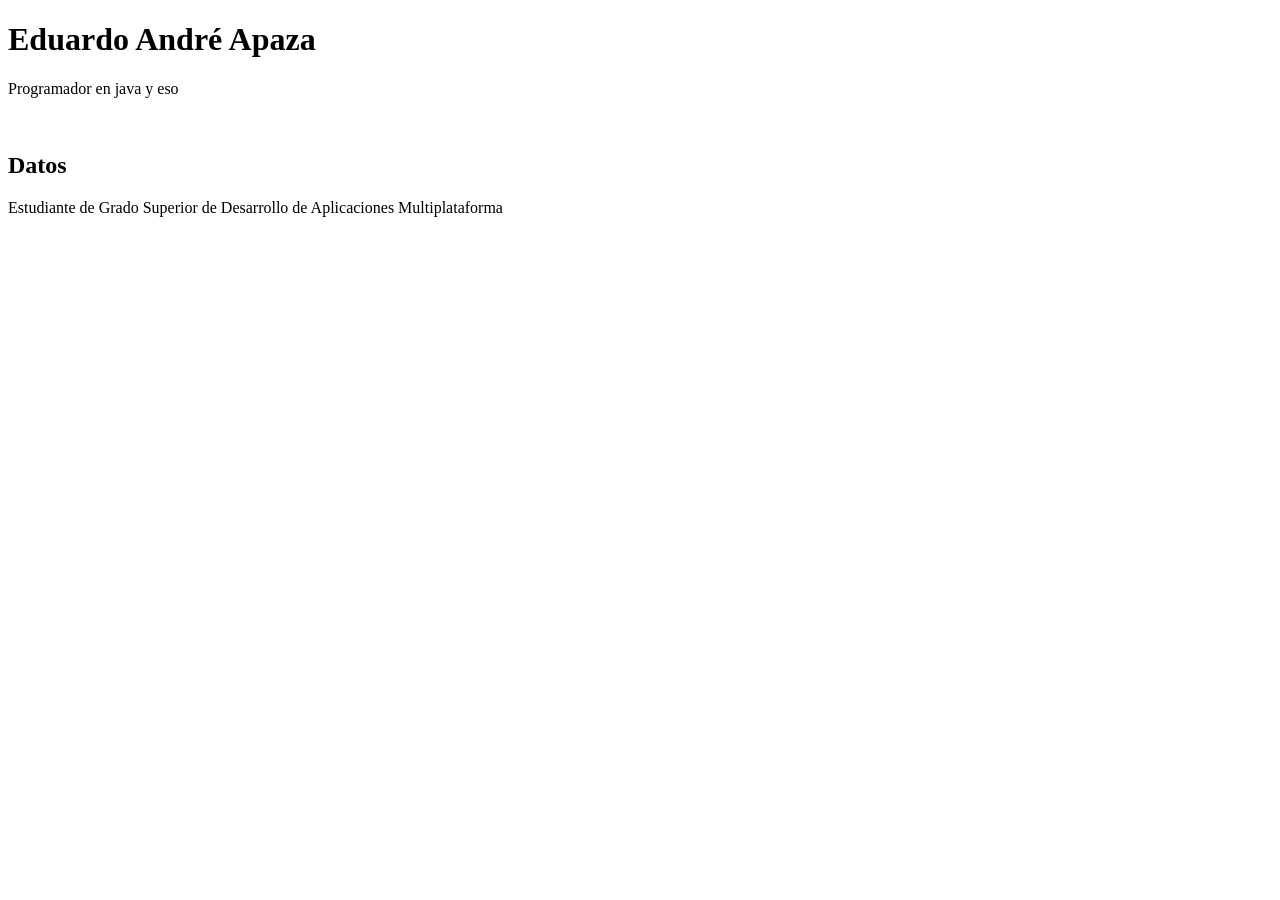
==== portafolio.html @ 9529d809 "Add files via upload" ====
<!DOCTYPE html>
    <html lang="es">
<head>
    <meta charset="UTF-8">
    <meta http-equiv="X-UA-Compatible" content="IE=edge">
    <meta name="viewport" content="width=device-width, initial-scale=1.0">
    <link rel="stylesheet" href="../demas cosas/style.css">
    <link rel="stylesheet" href="https://cdnjs.cloudflare.com/ajax/libs/font-awesome/6.1.0/css/all.min.css" crossorigin="anonymous" referrerpolicy="no-referrer" />
    <title>Portafolio Digital Eduardo</title>
</head>
<body>
    <div class="cabezera">
        <h1>Eduardo André Apaza</h1>
        <p>Programador en java y eso</p>
        <img src="https://pbs.twimg.com/media/EteapQIXYAMmyxB.jpg" alt="">
    </div>

    <div class="relleno">
        <h2>Datos
        </h2>
        <p>Estudiante de Grado Superior de Desarrollo de Aplicaciones Multiplataforma</p>


    </div>
</body>
</html>
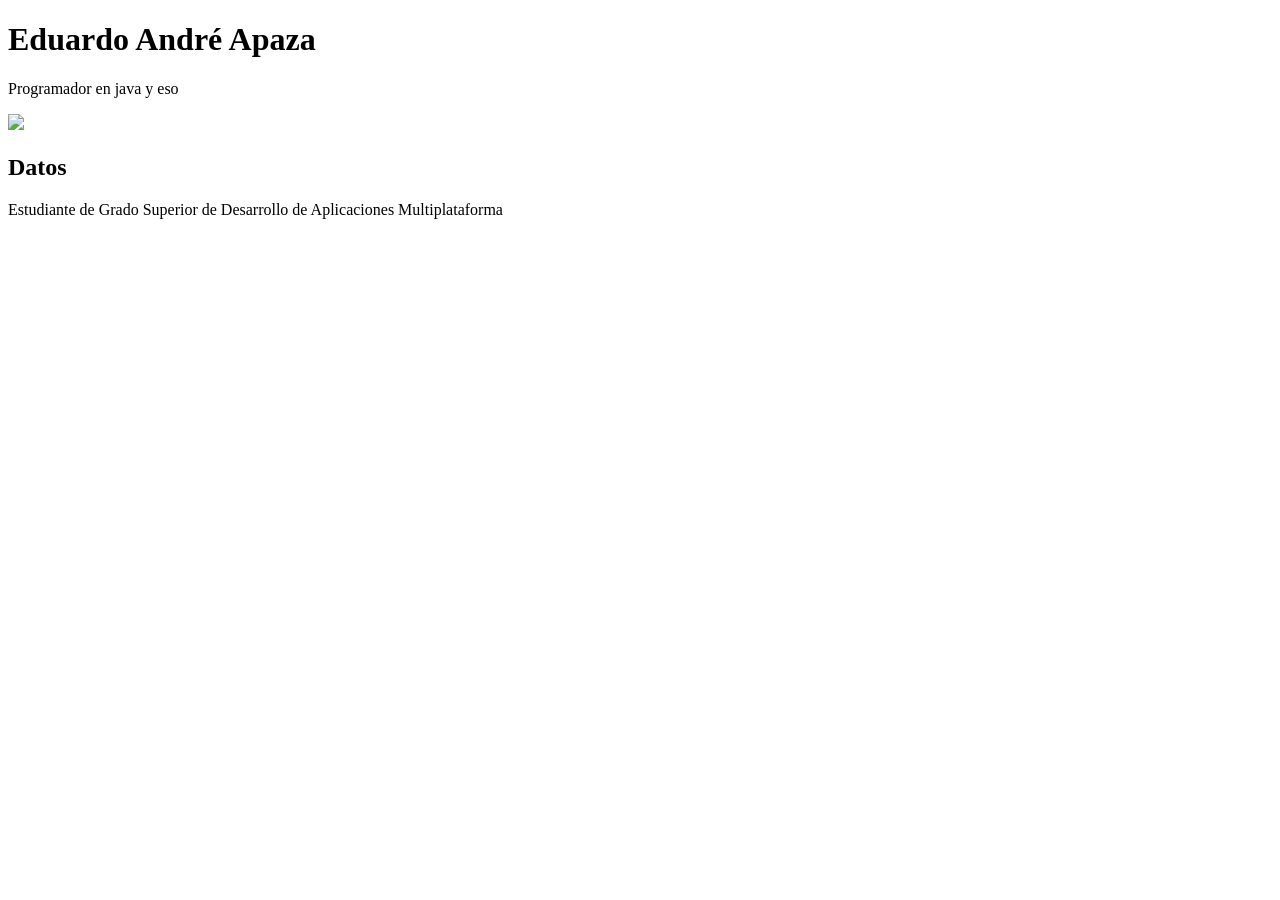
==== commit 8f60e834: "Add files via upload" ====
--- a/portafolio.html
+++ b/portafolio.html
@@ -12,7 +12,9 @@
     <div class="cabezera">
         <h1>Eduardo André Apaza</h1>
         <p>Programador en java y eso</p>
-        <img src="https://pbs.twimg.com/media/EteapQIXYAMmyxB.jpg" alt="">
+        <img src="https://pbs.twimg.com/media/EteapQIXYAMmyxB.jpg" onmouseover="this.src='https://c.tenor.com/Xz7rt0UI61sAAAAC/kirby-music.gif';"
+        onmouseout="this.src='https://pbs.twimg.com/media/EteapQIXYAMmyxB.jpg';">
+
     </div>
 
     <div class="relleno">
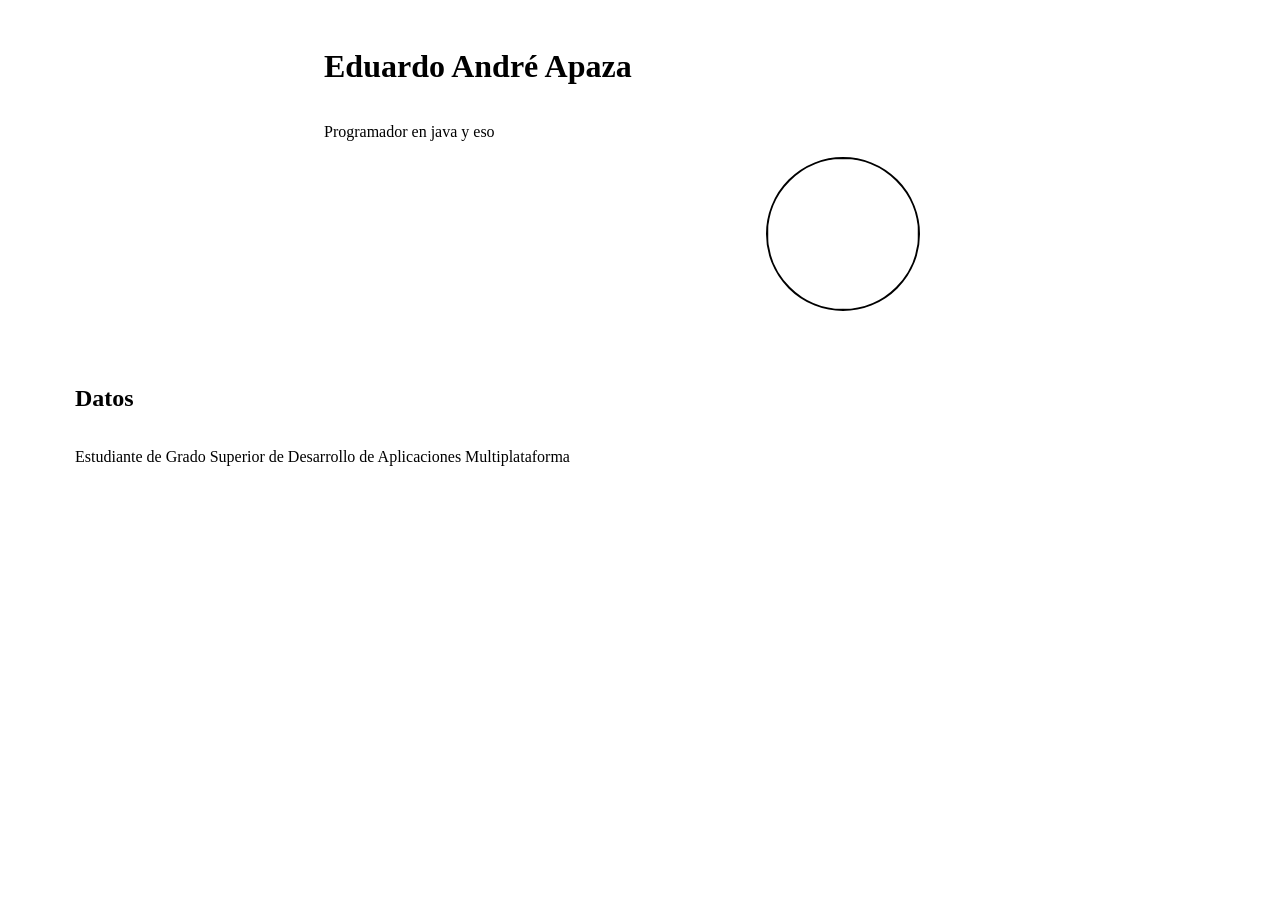
==== commit 82bf3526: "Update portafolio.html" ====
--- a/portafolio.html
+++ b/portafolio.html
@@ -4,7 +4,7 @@
     <meta charset="UTF-8">
     <meta http-equiv="X-UA-Compatible" content="IE=edge">
     <meta name="viewport" content="width=device-width, initial-scale=1.0">
-    <link rel="stylesheet" href="../demas cosas/style.css">
+    <link rel="stylesheet" href="../style.css">
     <link rel="stylesheet" href="https://cdnjs.cloudflare.com/ajax/libs/font-awesome/6.1.0/css/all.min.css" crossorigin="anonymous" referrerpolicy="no-referrer" />
     <title>Portafolio Digital Eduardo</title>
 </head>
--- a/style.css
+++ b/style.css
@@ -0,0 +1,62 @@
+body{
+    background-image: url(https://designificados.com/wp-content/uploads/2018/04/paisaje-natural-992x629.jpg?ezimgfmt=ng:webp/ngcb1);
+    background-repeat: no-repeat;
+    background-size: cover;
+}
+.cabezera{
+
+    background-color: #fafafa;
+    margin-left: auto;
+    margin-right: auto;
+    margin: auto;
+    padding: 1rem;
+    border: 2px solid white;
+    border-radius: 20px;
+    display: flex;
+    flex-direction: column;
+    height: cover;
+    width: 50%;
+    border: 3px solid white;
+    background: white;
+
+} 
+
+
+.cabezera > img{
+  margin-left: 70%;
+  height: 150px;
+  width: 150px;
+  border: 2px solid black;
+  border-radius: 50%;
+
+
+}
+
+@media screen and (max-width:600px) {
+ .cabezera img{
+   text-align: left;
+   display: flex;
+   justify-content: flex-end;
+   height: auto;
+   width:auto;
+   border: 2px solid black;
+   border-radius: 300px;
+
+ }
+}
+
+
+.relleno{
+  background-color: #fafafa;
+  margin-top: 2rem;
+  margin-left: 4rem;
+  padding: cover;
+  border: 2px solid white;
+  border-radius: 20px;
+  display: flex;
+  flex-direction: column;
+  height: cover;
+  width: 50%;
+  border: 3px solid white;
+  background: white;
+}
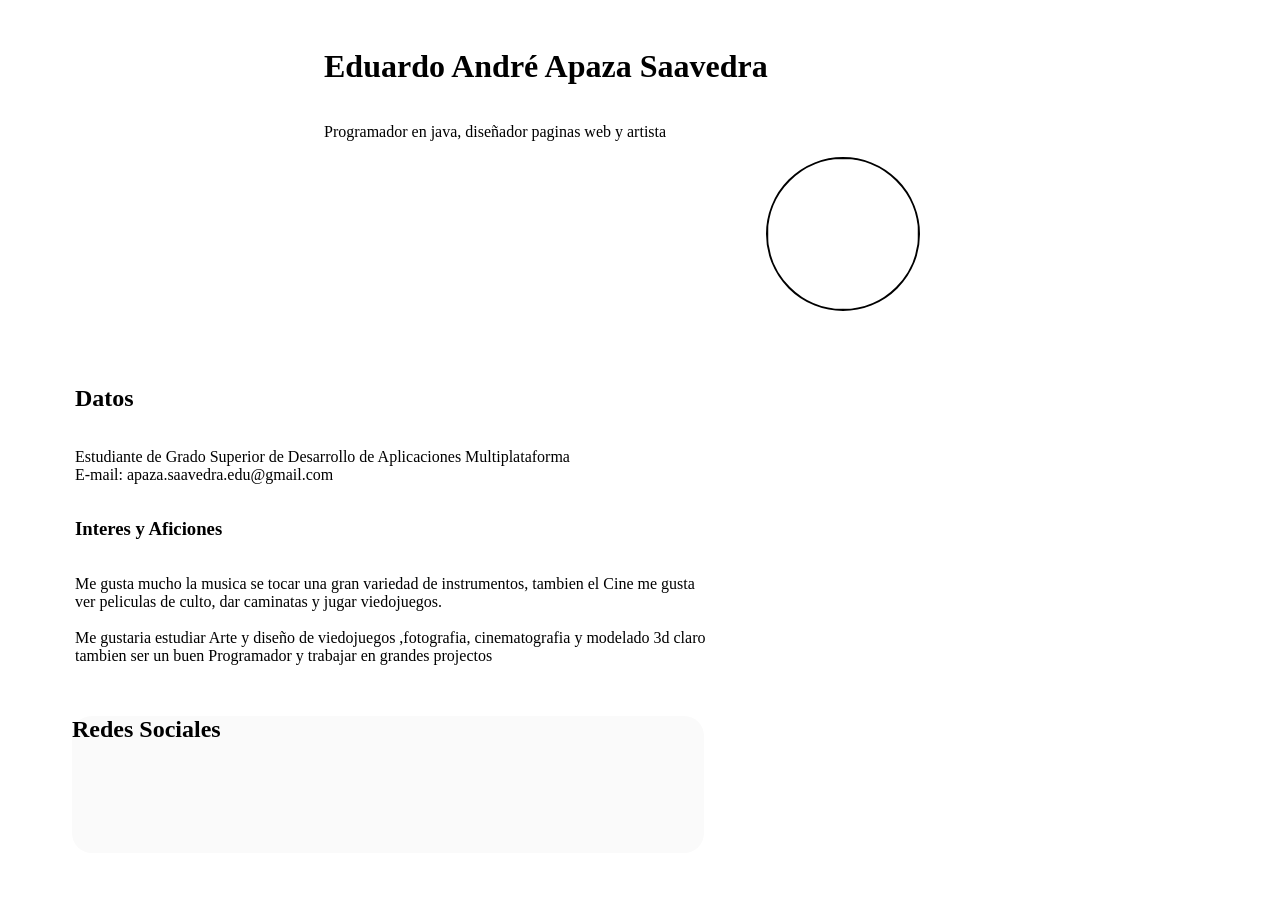
==== commit 5b4224a4: "Add files via upload" ====
--- a/portafolio.html
+++ b/portafolio.html
@@ -4,14 +4,14 @@
     <meta charset="UTF-8">
     <meta http-equiv="X-UA-Compatible" content="IE=edge">
     <meta name="viewport" content="width=device-width, initial-scale=1.0">
-    <link rel="stylesheet" href="../style.css">
+    <link rel="stylesheet" href="style.css">
     <link rel="stylesheet" href="https://cdnjs.cloudflare.com/ajax/libs/font-awesome/6.1.0/css/all.min.css" crossorigin="anonymous" referrerpolicy="no-referrer" />
     <title>Portafolio Digital Eduardo</title>
 </head>
 <body>
     <div class="cabezera">
-        <h1>Eduardo André Apaza</h1>
-        <p>Programador en java y eso</p>
+        <h1>Eduardo André Apaza Saavedra</h1>
+        <p>Programador en java, diseñador paginas web y artista</p>
         <img src="https://pbs.twimg.com/media/EteapQIXYAMmyxB.jpg" onmouseover="this.src='https://c.tenor.com/Xz7rt0UI61sAAAAC/kirby-music.gif';"
         onmouseout="this.src='https://pbs.twimg.com/media/EteapQIXYAMmyxB.jpg';">
 
@@ -20,8 +20,31 @@
     <div class="relleno">
         <h2>Datos
         </h2>
-        <p>Estudiante de Grado Superior de Desarrollo de Aplicaciones Multiplataforma</p>
+        <p>Estudiante de Grado Superior de Desarrollo de Aplicaciones Multiplataforma<br>
+        E-mail: apaza.saavedra.edu@gmail.com</p>
+        <h3>Interes y Aficiones</h3>
+        <p>Me gusta mucho la musica se tocar una gran variedad de instrumentos, tambien el
+        Cine me gusta ver peliculas de culto, dar caminatas y jugar viedojuegos.<br><br>Me gustaria estudiar Arte y diseño de viedojuegos
+       ,fotografia, cinematografia y modelado 3d claro tambien ser un buen Programador y trabajar en grandes projectos </p>
+    </div>
 
+    <div class="redes">
+      <h2>Redes Sociales</h2>
+      <div class="social">
+      <a href="https://www.linkedin.com/in/eduardo-apaza-abb535233/">
+      <img src="https://play-lh.googleusercontent.com/kMofEFLjobZy_bCuaiDogzBcUT-dz3BBbOrIEjJ-hqOabjK8ieuevGe6wlTD15QzOqw" alt="">
+      </a>
+      </div>
+      <div class="social">
+        <img src="https://upload.wikimedia.org/wikipedia/commons/thumb/e/e7/Instagram_logo_2016.svg/1200px-Instagram_logo_2016.svg.png" alt="">
+      </div>
+      <div class="social">
+
+    <a href="https://github.com/drums71ck"><img src="https://pbs.twimg.com/profile_images/1414990564408262661/r6YemvF9_400x400.jpg" alt=""></a>
+      </div>
+      <div class="social">
+        <img src="https://play-lh.googleusercontent.com/s7SUyvveKqEgpwVz74VDeQWGGhob_Vyj9_ubJGwUPvAXpPe4xAJeZ0l3pF2F7njB_NYM" alt="">
+      </div>
 
     </div>
 </body>
--- a/style.css
+++ b/style.css
@@ -19,7 +19,7 @@
     border: 3px solid white;
     background: white;
 
-} 
+}
 
 
 .cabezera > img{
@@ -60,3 +60,23 @@
   border: 3px solid white;
   background: white;
 }
+.redes::after{
+  content: "";
+  clear: both;
+  display: table;
+}
+.redes{
+  background-color: #fafafa;
+  height: cover;
+  width: 50%;
+  border-radius: 2px solid white;
+  border-radius: 20px;
+  margin-top: 2rem;
+  margin-left: 4rem;
+}
+
+.social  img {
+  height: 90px;
+  float: left;
+  padding-right: 5px;
+}
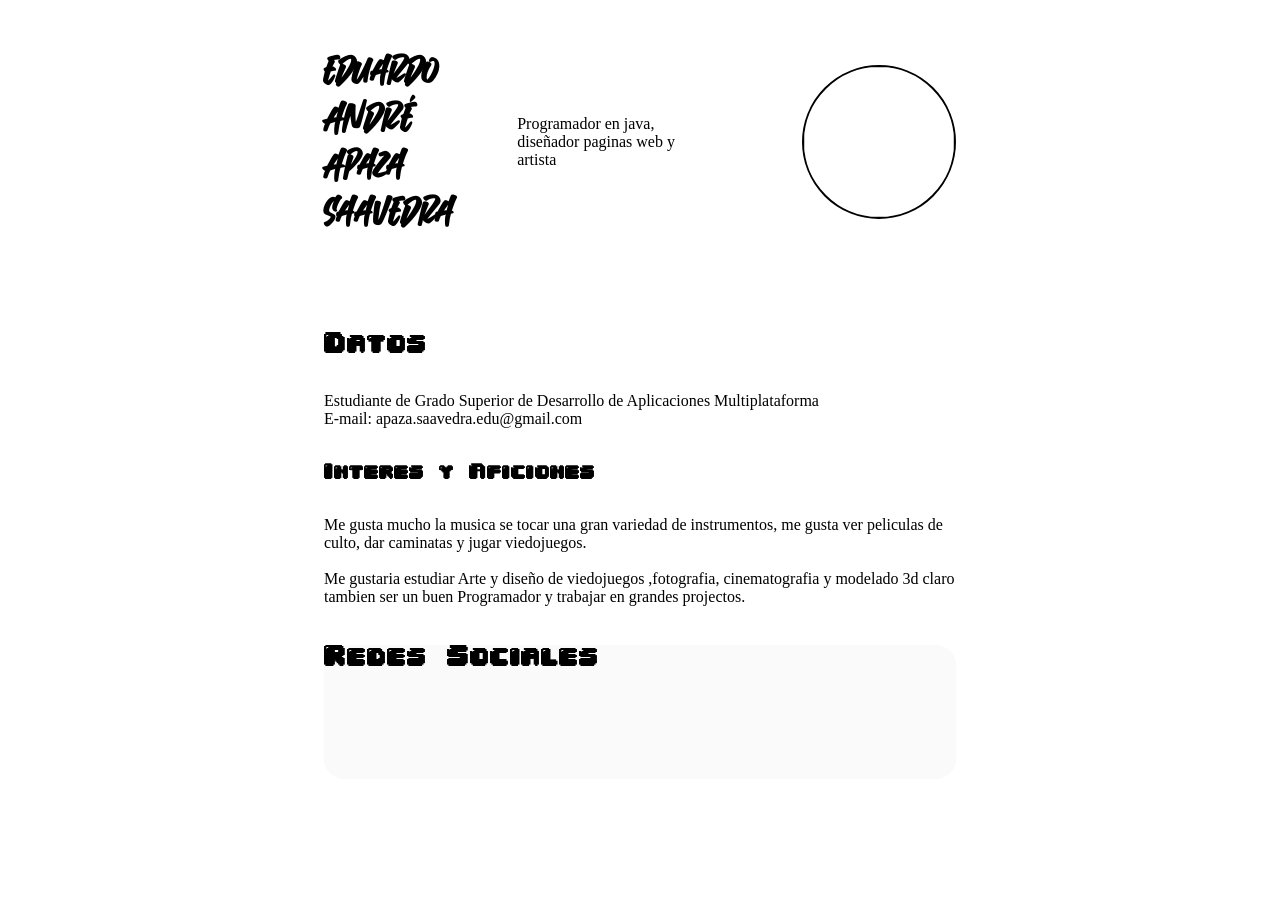
==== commit eb40fb8f: "Add files via upload" ====
--- a/portafolio.html
+++ b/portafolio.html
@@ -10,7 +10,7 @@
 </head>
 <body>
     <div class="cabezera">
-        <h1>Eduardo André Apaza Saavedra</h1>
+        <h1 style="font-family: urban;">Eduardo André<br>Apaza Saavedra</h1>
         <p>Programador en java, diseñador paginas web y artista</p>
         <img src="https://pbs.twimg.com/media/EteapQIXYAMmyxB.jpg" onmouseover="this.src='https://c.tenor.com/Xz7rt0UI61sAAAAC/kirby-music.gif';"
         onmouseout="this.src='https://pbs.twimg.com/media/EteapQIXYAMmyxB.jpg';">
@@ -23,9 +23,8 @@
         <p>Estudiante de Grado Superior de Desarrollo de Aplicaciones Multiplataforma<br>
         E-mail: apaza.saavedra.edu@gmail.com</p>
         <h3>Interes y Aficiones</h3>
-        <p>Me gusta mucho la musica se tocar una gran variedad de instrumentos, tambien el
-        Cine me gusta ver peliculas de culto, dar caminatas y jugar viedojuegos.<br><br>Me gustaria estudiar Arte y diseño de viedojuegos
-       ,fotografia, cinematografia y modelado 3d claro tambien ser un buen Programador y trabajar en grandes projectos </p>
+        <p>Me gusta mucho la musica se tocar una gran variedad de instrumentos, me gusta ver peliculas de culto, dar caminatas y jugar viedojuegos.<br><br>Me gustaria estudiar Arte y diseño de viedojuegos
+       ,fotografia, cinematografia y modelado 3d claro tambien ser un buen Programador y trabajar en grandes projectos.</p>
     </div>
 
     <div class="redes">
@@ -36,16 +35,18 @@
       </a>
       </div>
       <div class="social">
+        <a href="">
         <img src="https://upload.wikimedia.org/wikipedia/commons/thumb/e/e7/Instagram_logo_2016.svg/1200px-Instagram_logo_2016.svg.png" alt="">
+        </a>
       </div>
-      <div class="social">
-
-    <a href="https://github.com/drums71ck"><img src="https://pbs.twimg.com/profile_images/1414990564408262661/r6YemvF9_400x400.jpg" alt=""></a>
+      <div class="social">        
+        <a href="https://github.com/drums71ck"><img src="https://pbs.twimg.com/profile_images/1414990564408262661/r6YemvF9_400x400.jpg" alt=""></a>
       </div>
       <div class="social">
         <img src="https://play-lh.googleusercontent.com/s7SUyvveKqEgpwVz74VDeQWGGhob_Vyj9_ubJGwUPvAXpPe4xAJeZ0l3pF2F7njB_NYM" alt="">
       </div>
+    </div>
 
-    </div>
+    <div class="lenguajes"></div>
 </body>
 </html>
--- a/style.css
+++ b/style.css
@@ -3,6 +3,22 @@
     background-repeat: no-repeat;
     background-size: cover;
 }
+@font-face {
+  font-family: urban;
+  font-style: normal;
+  src: url(urban.otf);
+}
+ @font-face {
+   font-family: pickme;
+   src: url(pickme.TTF);
+ }
+
+ h2{
+  font-family: pickme;
+ }
+ h3{
+  font-family: pickme;
+ }
 .cabezera{
 
     background-color: #fafafa;
@@ -13,17 +29,21 @@
     border: 2px solid white;
     border-radius: 20px;
     display: flex;
-    flex-direction: column;
+    flex-direction: row;
+    align-items: center;
     height: cover;
     width: 50%;
     border: 3px solid white;
     background: white;
-
+    
+}
+.cabezera > p{
+  margin-left: 10%;
 }
 
 
 .cabezera > img{
-  margin-left: 70%;
+  margin-left: 15%;
   height: 150px;
   width: 150px;
   border: 2px solid black;
@@ -47,9 +67,10 @@
 
 
 .relleno{
+  margin: auto;
   background-color: #fafafa;
   margin-top: 2rem;
-  margin-left: 4rem;
+  margin-left: auto;
   padding: cover;
   border: 2px solid white;
   border-radius: 20px;
@@ -66,17 +87,19 @@
   display: table;
 }
 .redes{
+  margin: auto;
   background-color: #fafafa;
   height: cover;
   width: 50%;
   border-radius: 2px solid white;
   border-radius: 20px;
-  margin-top: 2rem;
-  margin-left: 4rem;
+  margin-top: auto;
+  margin-left: auto;
 }
 
 .social  img {
   height: 90px;
   float: left;
-  padding-right: 5px;
+  padding-right: 5%;
+
 }
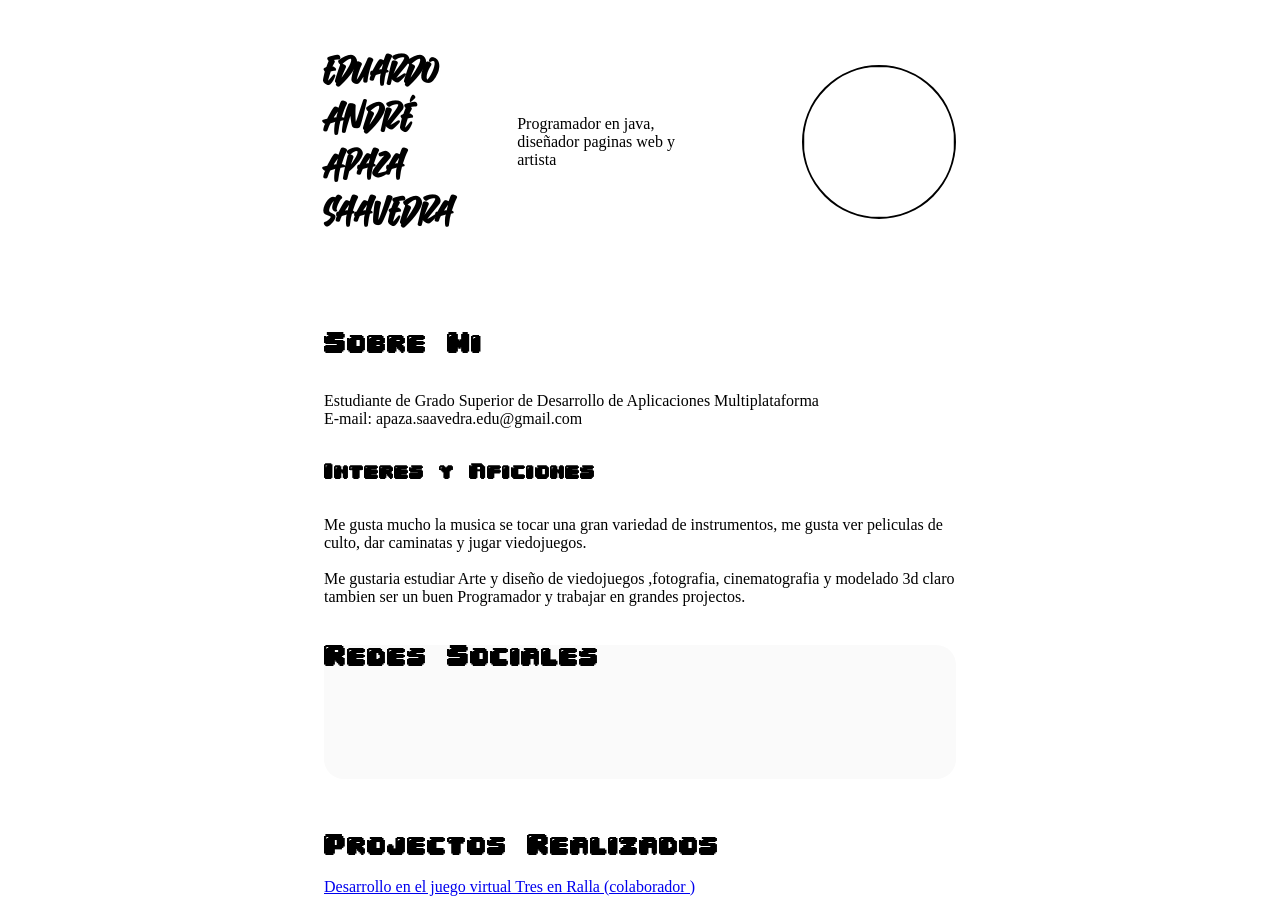
==== commit 1a266226: "Add files via upload" ====
--- a/portafolio.html
+++ b/portafolio.html
@@ -18,7 +18,7 @@
     </div>
 
     <div class="relleno">
-        <h2>Datos
+        <h2>Sobre Mi
         </h2>
         <p>Estudiante de Grado Superior de Desarrollo de Aplicaciones Multiplataforma<br>
         E-mail: apaza.saavedra.edu@gmail.com</p>
@@ -39,7 +39,7 @@
         <img src="https://upload.wikimedia.org/wikipedia/commons/thumb/e/e7/Instagram_logo_2016.svg/1200px-Instagram_logo_2016.svg.png" alt="">
         </a>
       </div>
-      <div class="social">        
+      <div class="social">
         <a href="https://github.com/drums71ck"><img src="https://pbs.twimg.com/profile_images/1414990564408262661/r6YemvF9_400x400.jpg" alt=""></a>
       </div>
       <div class="social">
@@ -47,6 +47,12 @@
       </div>
     </div>
 
+    <div class="projectos">
+      <h2>Projectos Realizados</h2>
+      <a href="https://github.com/RoGuinart/ProcessingTresEnRalla">Desarrollo en el juego virtual Tres en Ralla (colaborador  )</a>
+
+    </div>
+
     <div class="lenguajes"></div>
 </body>
 </html>
--- a/style.css
+++ b/style.css
@@ -35,7 +35,7 @@
     width: 50%;
     border: 3px solid white;
     background: white;
-    
+
 }
 .cabezera > p{
   margin-left: 10%;
@@ -97,9 +97,24 @@
   margin-left: auto;
 }
 
-.social  img {
+.social img {
   height: 90px;
   float: left;
   padding-right: 5%;
 
 }
+.projectos {
+  margin: auto;
+  background-color: #fafafa;
+  margin-top: 2rem;
+  margin-left: auto;
+  padding: cover;
+  border: 2px solid white;
+  border-radius: 20px;
+  display: flex;
+  flex-direction: column;
+  height: cover;
+  width: 50%;
+  border: 3px solid white;
+  background: white;
+}
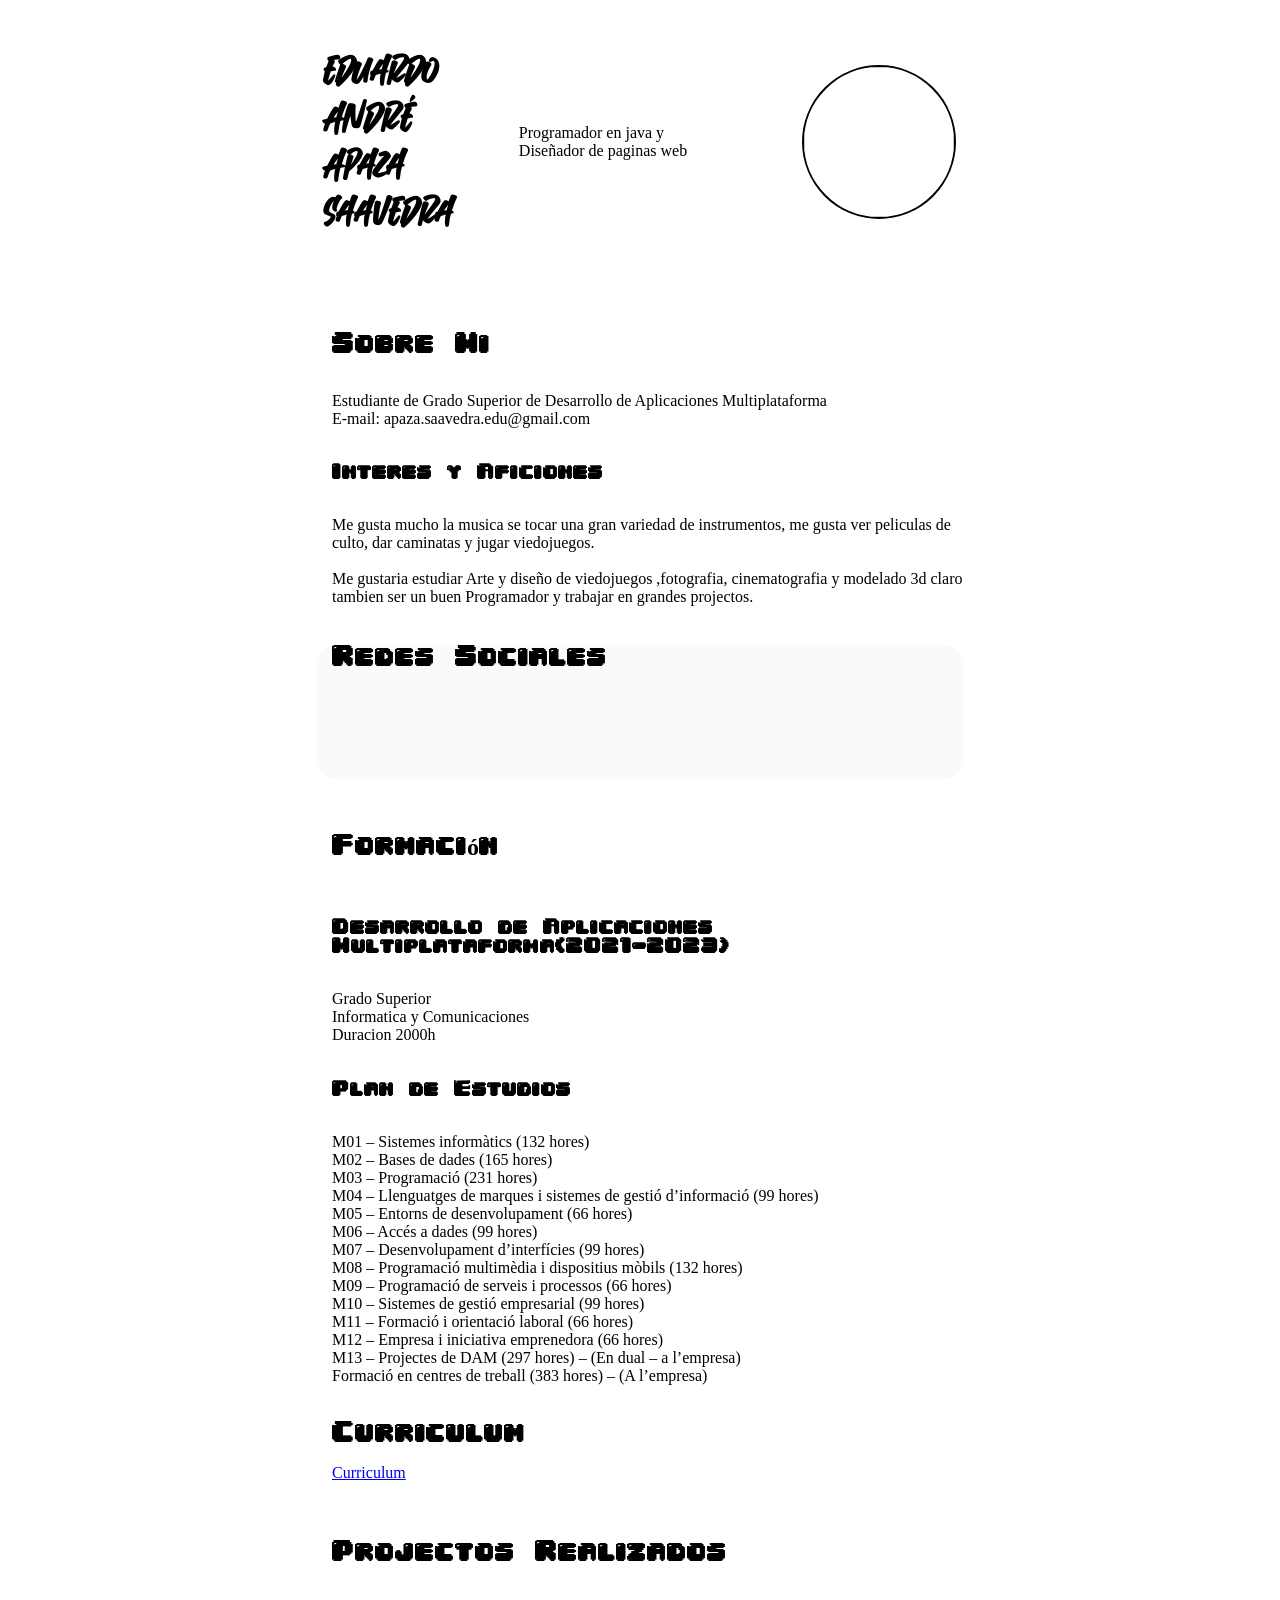
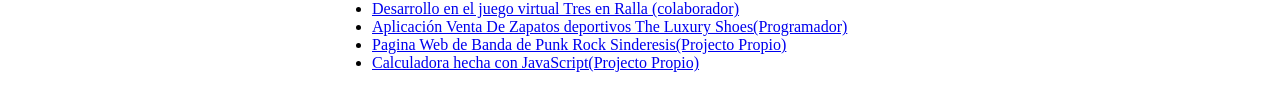
==== commit f452639d: "Add files via upload" ====
--- a/portafolio.html
+++ b/portafolio.html
@@ -11,7 +11,7 @@
 <body>
     <div class="cabezera">
         <h1 style="font-family: urban;">Eduardo André<br>Apaza Saavedra</h1>
-        <p>Programador en java, diseñador paginas web y artista</p>
+        <p>Programador en java y Diseñador de paginas web</p>
         <img src="https://pbs.twimg.com/media/EteapQIXYAMmyxB.jpg" onmouseover="this.src='https://c.tenor.com/Xz7rt0UI61sAAAAC/kirby-music.gif';"
         onmouseout="this.src='https://pbs.twimg.com/media/EteapQIXYAMmyxB.jpg';">
 
@@ -30,26 +30,54 @@
     <div class="redes">
       <h2>Redes Sociales</h2>
       <div class="social">
-      <a href="https://www.linkedin.com/in/eduardo-apaza-abb535233/">
+      <a href="https://www.linkedin.com/in/eduardo-apaza-abb535233/" target="_blank">
       <img src="https://play-lh.googleusercontent.com/kMofEFLjobZy_bCuaiDogzBcUT-dz3BBbOrIEjJ-hqOabjK8ieuevGe6wlTD15QzOqw" alt="">
       </a>
       </div>
       <div class="social">
-        <a href="">
+        <a href="https://www.instagram.com/eduardoa.saavedra/" target="_blank">
         <img src="https://upload.wikimedia.org/wikipedia/commons/thumb/e/e7/Instagram_logo_2016.svg/1200px-Instagram_logo_2016.svg.png" alt="">
         </a>
       </div>
       <div class="social">
         <a href="https://github.com/drums71ck"><img src="https://pbs.twimg.com/profile_images/1414990564408262661/r6YemvF9_400x400.jpg" alt=""></a>
       </div>
-      <div class="social">
-        <img src="https://play-lh.googleusercontent.com/s7SUyvveKqEgpwVz74VDeQWGGhob_Vyj9_ubJGwUPvAXpPe4xAJeZ0l3pF2F7njB_NYM" alt="">
-      </div>
+    </div>
+    <div class="Formacion">
+      <h2>Formación</h2>
+      <br>
+      <h3>Desarrollo de Aplicaciones Multiplataforma(2021-2023)</h3>
+      <p>Grado Superior<br>
+        Informatica y Comunicaciones<br>
+        Duracion 2000h<br>
+      <h3>Plan de Estudios</h3>
+      <p>M01 – Sistemes informàtics (132 hores)<br>
+          M02 – Bases de dades (165 hores)<br>
+          M03 – Programació (231 hores)<br>
+          M04 – Llenguatges de marques i sistemes de gestió d’informació (99 hores)<br>
+          M05 – Entorns de desenvolupament (66 hores)<br>
+          M06 – Accés a dades (99 hores)<br>
+          M07 – Desenvolupament d’interfícies (99 hores)<br>
+          M08 – Programació multimèdia i dispositius mòbils (132 hores)<br>
+          M09 – Programació de serveis i processos (66 hores)<br>
+          M10 – Sistemes de gestió empresarial (99 hores)<br>
+          M11 – Formació i orientació laboral (66 hores)<br>
+          M12 – Empresa i iniciativa emprenedora (66 hores)<br>
+          M13 – Projectes de DAM (297 hores)  – (En dual – a l’empresa)<br>
+          Formació en centres de treball (383 hores) – (A l’empresa)</p>
+          <h2>Curriculum</h2>
+          <a href="eduardoApazaCV.pdf">Curriculum</a>
     </div>
 
     <div class="projectos">
       <h2>Projectos Realizados</h2>
-      <a href="https://github.com/RoGuinart/ProcessingTresEnRalla">Desarrollo en el juego virtual Tres en Ralla (colaborador  )</a>
+      <ul>
+        <li><a href="https://github.com/RoGuinart/ProcessingTresEnRalla" target="_blank">Desarrollo en el juego virtual Tres en Ralla (colaborador)</a></li>
+        <li><a href="https://github.com/drums71ck/the_luxury_shoes" target="_blank">Aplicación Venta De Zapatos deportivos The Luxury Shoes(Programador)</a></li>
+        <li><a href="https://github.com/drums71ck/Sinderesis_web" target="_blank">Pagina Web de Banda de Punk Rock Sinderesis(Projecto Propio)</a></li>
+        <li><a href="https://github.com/drums71ck/calculadorJs" target="_blank">Calculadora hecha con JavaScript(Projecto Propio)</li>
+      </ul>
+
 
     </div>
 
--- a/style.css
+++ b/style.css
@@ -80,6 +80,7 @@
   width: 50%;
   border: 3px solid white;
   background: white;
+  padding-left: 1rem;
 }
 .redes::after{
   content: "";
@@ -95,6 +96,7 @@
   border-radius: 20px;
   margin-top: auto;
   margin-left: auto;
+  padding-left: 1rem;
 }
 
 .social img {
@@ -109,6 +111,7 @@
   margin-top: 2rem;
   margin-left: auto;
   padding: cover;
+  padding-left: 1rem;
   border: 2px solid white;
   border-radius: 20px;
   display: flex;
@@ -118,3 +121,19 @@
   border: 3px solid white;
   background: white;
 }
+.Formacion{
+  margin: auto;
+  background-color: #fafafa;
+  margin-top: 2rem;
+  margin-left: auto;
+  padding: cover;
+  padding-left: 1rem;
+  border: 2px solid white;
+  border-radius: 20px;
+  display: flex;
+  flex-direction: column;
+  height: cover;
+  width: 50%;
+  border: 3px solid white;
+  background: white;
+}
